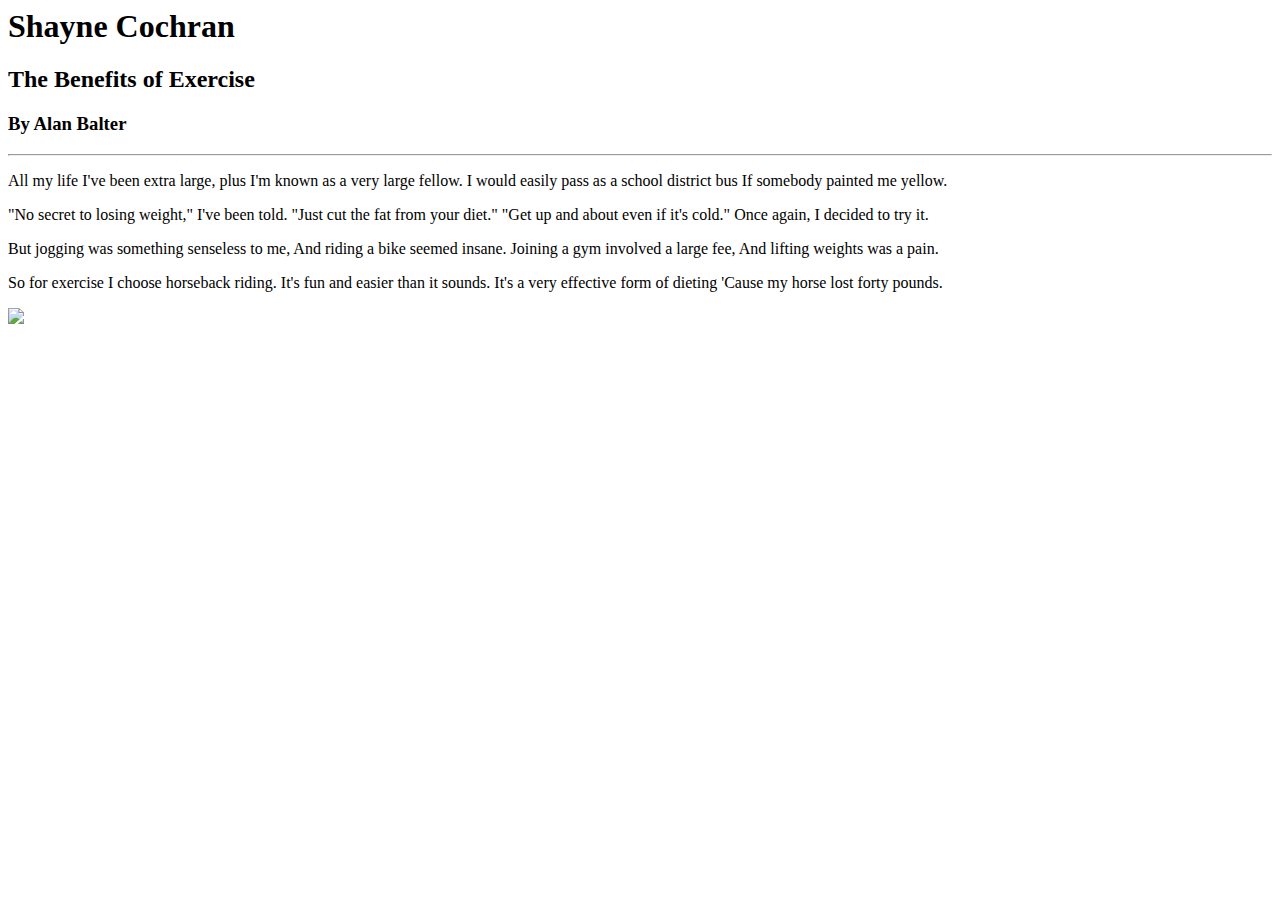
==== project-1/index.html @ aa25f261 "part1-project1" ====
<DOCTYPE html> 
<html>
  <head>
    <title>My Frist Live Site</title>
</head>

<body>
  <h1>Shayne Cochran</h1>
    <h2>The Benefits of Exercise</h2>
      <h3>By Alan Balter</h3>
<hr />
<p>All my life I've been extra large, plus
I'm known as a very large fellow.
I would easily pass as a school district bus
If somebody painted me yellow.</p>
<p>"No secret to losing weight," I've been told.
"Just cut the fat from your diet."
"Get up and about even if it's cold."
Once again, I decided to try it.</p>
<p>But jogging was something senseless to me,
And riding a bike seemed insane.
Joining a gym involved a large fee,
And lifting weights was a pain.</p>
<p>So for exercise I choose horseback riding.
It's fun and easier than it sounds.
It's a very effective form of dieting
'Cause my horse lost forty pounds.</P>

<img src="fat-guy.jpg" />
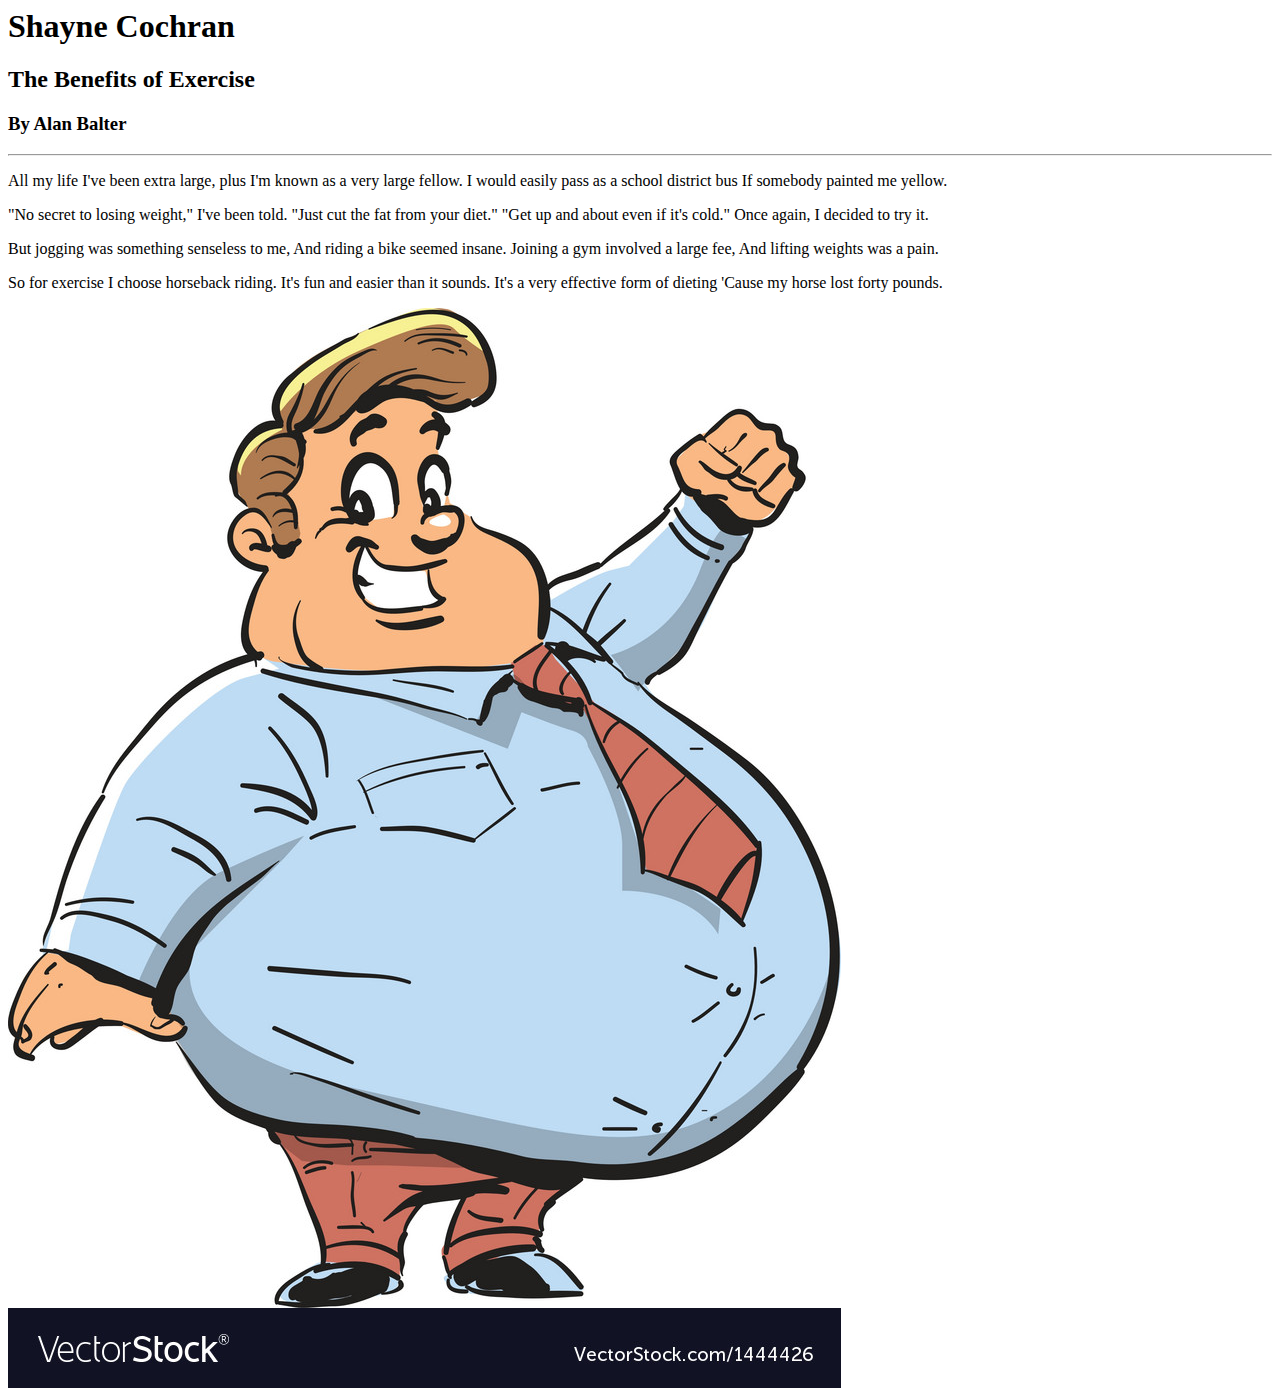
==== commit 08853362: "added-image" ====
--- a/project-1/index.html
+++ b/project-1/index.html
@@ -1,4 +1,4 @@
-<DOCTYPE html> 
+<DOCTYPE html>
 <html>
   <head>
     <title>My Frist Live Site</title>
@@ -26,4 +26,7 @@
 It's a very effective form of dieting
 'Cause my horse lost forty pounds.</P>
 
-<img src="fat-guy.jpg" />
+<img src="./image/fat-guy.jpg" />
+
+</body>
+</html>
